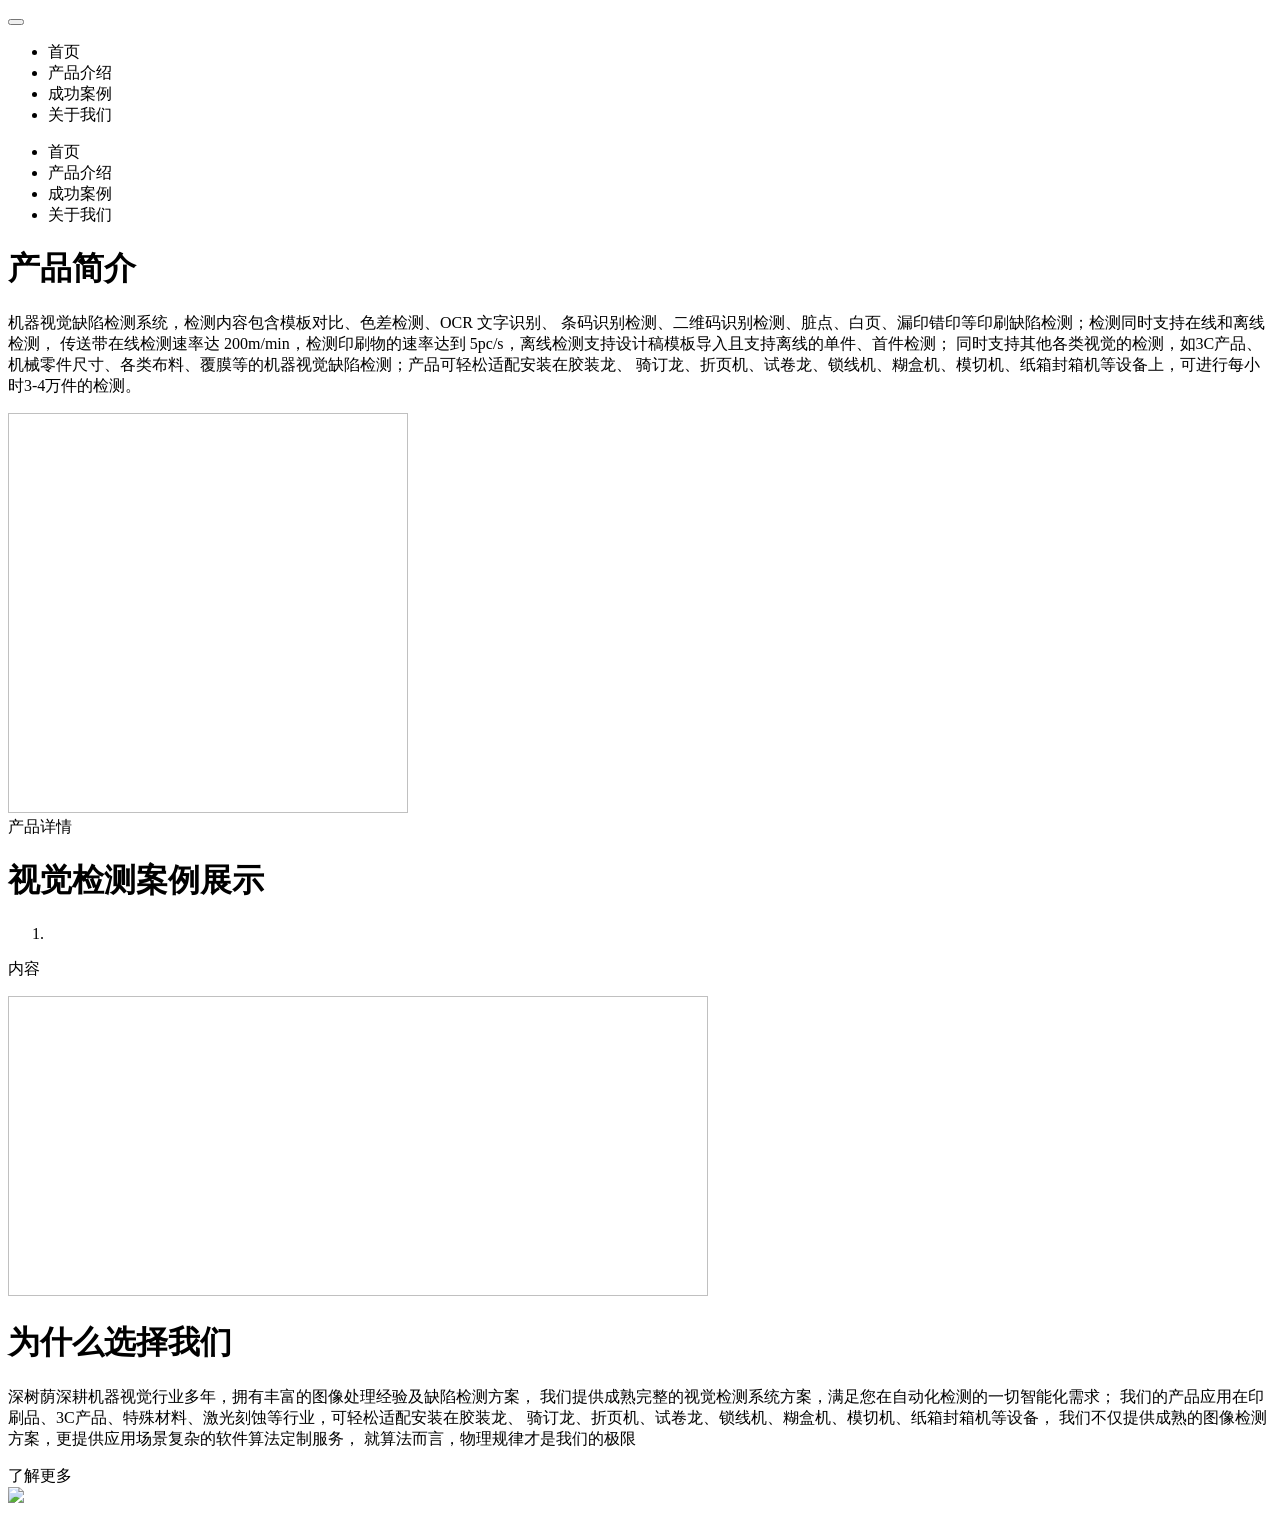
==== src/main/resources/templates/index.html @ 409b7f43 "1.修改index文字；" ====
<!DOCTYPE html>
<html lang="en" xmlns:th="http://www.thymeleaf.org">
<script>
    var _hmt = _hmt || [];
    (function() {
        var hm = document.createElement("script");
        hm.src = "https://hm.baidu.com/hm.js?f1cf0892b552cfa5f003d7b3df8febdb";
        var s = document.getElementsByTagName("script")[0];
        s.parentNode.insertBefore(hm, s);
    })();
</script>


   <head>
      <!-- basic -->
      <meta charset="utf-8">
      <meta http-equiv="X-UA-Compatible" content="IE=edge">
      <meta name="viewport" content="width=device-width, initial-scale=1">
      <!-- mobile metas -->
      <meta name="viewport" content="width=device-width, initial-scale=1">
      <meta name="viewport" content="initial-scale=1, maximum-scale=1">
      <!-- site metas -->
      <title>深树荫机器视觉检测缺陷检测印刷检测</title>
      <meta name="keywords" content="印刷缺陷检测_印刷品质量检_印刷检测软件_检测算法定制_二次开发接口提供_机器视觉检测">
      <meta name="description" content="机器视觉缺陷检测系统，检测内容包含模板对比、色差检测、OCR 文字识别、条码识别检测、二维码识别检测、脏点、白页、漏印错印等印刷缺陷检测；检测同时支持在线和离线检测、机器视觉检测">
      <meta name="author" content="">
      <link th:include="common :: common_head">
   </head>
   <body>
      <!-- header section start -->
      <div class="header_section">
         <div class="header_main">
            <div class="mobile_menu">

               <nav class="navbar navbar-expand-lg navbar-light bg-light">
<!--                  <div class="logo_mobile"><a href="index.html"><img src="images/logo.png"></a></div>-->
                  <button class="navbar-toggler" type="button" data-toggle="collapse" data-target="#navbarNav" aria-controls="navbarNav" aria-expanded="false" aria-label="Toggle navigation">
                  <span class="navbar-toggler-icon"></span>
                  </button>

                  <div class="collapse navbar-collapse" id="navbarNav">

                     <ul class="navbar-nav">
                        <li class="nav-item">
                           <a class="nav-link" th:href="@{/home}">首页</a>
                        </li>
                        <li class="nav-item">
                           <a class="nav-link" th:href="@{/services}">产品介绍</a>
                        </li>
<!--                        <li class="nav-item">-->
<!--                           <a class="nav-link " th:href="@{/solution}">解决方案</a>-->
<!--                        </li>-->
<!--                        <li class="nav-item">-->
<!--                           <a class="nav-link " th:href="@{/blog}">专利荣誉</a>-->
<!--                        </li>-->
                        <li class="nav-item">
                           <a class="nav-link" th:href="@{/successful}">成功案例</a>
                        </li>
                        <li class="nav-item">
                           <a class="nav-link" th:href="@{/about}">关于我们</a>
                        </li>

                        <!-- <li class="nav-item">
                           <a class="nav-link " href="contact.html">Contact</a>
                        </li> -->
                     </ul>
                  </div>
               </nav>
            </div>
            <div class="container-fluid">
               
<!--                <div class="logo"><a th:href="@{/index}"><img src="images/logo.jpg"></a></div>-->
               <div class="menu_main">

                  <ul>
                     <li class="nav-item">
                        <a class="nav-link" th:href="@{/home}">首页</a>
                     </li>
                     <li class="nav-item">
                        <a class="nav-link" th:href="@{/services}">产品介绍</a>
                     </li>
<!--                     <li class="nav-item">-->
<!--                        <a class="nav-link " th:href="@{/solution}">解决方案</a>-->
<!--                     </li>-->
<!--                     <li class="nav-item">-->
<!--                        <a class="nav-link " th:href="@{/blog}">新闻</a>-->
<!--                     </li>-->
                     <li class="nav-item">
                        <a class="nav-link" th:href="@{/successful}">成功案例</a>
                     </li>
                     <li class="nav-item">
                        <a class="nav-link" th:href="@{/about}">关于我们</a>
                     </li>
                  </ul>
               </div>
            </div>
         </div>
         <!-- banner section start -->
         <div class="banner_section layout_padding">
            <div id="carouselExampleSlidesOnly" class="carousel slide" data-ride="carousel">
               <div class="carousel-inner">
                  <div class="carousel-item active">
                     <div class="container">
                        <h1 class="banner_taital"></h1>
                        <p class="banner_text"> </p>
<!--                        <p class="banner_text">·外观检测·OCR 字符识别 ·视觉定位·错印检测</p>-->
<!--                        <div class="read_bt"><a th:href="@{/about}" href="">关于我们</a></div>-->
                     </div>
                  </div>
<!--                  <div class="carousel-item">-->
<!--                     <div class="container">-->
<!--                        <h1 class="banner_taital">深树荫</h1>-->
<!--                        <p class="banner_text">Shenshuyin Intelligent Technology Co Ltd2</p>-->
<!--                        <div class="read_bt"><a th:href="@{/about}" href="">关于我们</a></div>-->
<!--                     </div>-->
<!--                  </div>-->
<!--                  <div class="carousel-item">-->
<!--                     <div class="container">-->
<!--                        <h1 class="banner_taital">深树荫</h1>-->
<!--                        <p class="banner_text">ShenShuYin Intelligent Technology Co Ltd3</p>-->
<!--                        <div class="read_bt"><a th:href="@{/about}" class="aboutus">关于我们</a></div>-->
<!--                     </div>-->
<!--                  </div>-->
               </div>
            </div>
         </div>
         <!-- banner section end -->
      </div>
      <!-- header section end -->
      <!-- services section start -->
      <div class="services_section layout_padding">
         <div class="container">
<!--            <h1 class="services_taital">产品简介</h1>-->
            <h1 class="client_taital">产品简介</h1>
            <p class="services_text">机器视觉缺陷检测系统，检测内容包含模板对比、色差检测、OCR 文字识别、
                条码识别检测、二维码识别检测、脏点、白页、漏印错印等印刷缺陷检测；检测同时支持在线和离线检测，
                传送带在线检测速率达 200m/min，检测印刷物的速率达到 5pc/s，离线检测支持设计稿模板导入且支持离线的单件、首件检测；
                同时支持其他各类视觉的检测，如3C产品、机械零件尺寸、各类布料、覆膜等的机器视觉缺陷检测；产品可轻松适配安装在胶装龙、
                骑订龙、折页机、试卷龙、锁线机、糊盒机、模切机、纸箱封箱机等设备上，可进行每小时3-4万件的检测。
            </p>
            <div class="services_section_2">
               <div class="row">
                  <div class="col-md-4" th:each="cp,item :${session.cp}">
                     <div><img style="width: 400px;height: 400px" th:src="@{${cp.product_image}}" class="services_img"></div>
                     <div class="btn_main"><a th:href="@{/services}">产品详情</a></div>
<!--                     <div class="btn_main"><a href="#" class="a_detailpage2">产品详情</a></div> &lt;!&ndash; 应该是某个产品对应的 detailpages_services页面 &ndash;&gt;-->
                  </div>
               </div>
            </div>

         </div>
      </div>

<!--paused by hai for temp-->
<!--      <div>-->
<!--         <div class="container">-->
<!--            <h1 class="services_taital">专利介绍 </h1>-->
<!--            <p class="services_text">公司申请国家的专利</p>-->

<!-- <div class="about_section ">-->
<!--         <div class="container-fluid">-->
<!--            <div class="row" th:each="zl,item :${session.zl}">-->
<!--               <div class="col-md-6">-->
<!--                  <div>-->
<!--                     <h1 class="about_taital" th:text="${zl.patents_name}"></h1>-->
<!--                     <p class="about_text" th:text="${zl.patents_brief}">There are many variations of passages of Lorem Ipsum available, but the majority have suffered alteration in some form, by injected humour, or randomised words which don't look even slightly believable. If you are going to use a passage of Lorem Ipsum, you need to be sure there isn't anything embarrassing hidden in the middle of text. All </p>-->
<!--                     <div class="readmore_bt"><a th:href="@{/blog}">专利详情</a></div>-->
<!--                  </div>-->
<!--               </div>-->
<!--               <div class="col-md-6 padding_right_0">-->
<!--                  <div><img style="width: 670px;height: 370px" th:src="@{${zl.patents_image}}" class="about_img"></div>-->
<!--               </div>-->
<!--               &nbsp;&nbsp;&nbsp;-->
<!--            </div>-->
<!--         </div>-->
<!--      </div>-->

<!--            </div>-->
<!--      </div>-->
     
      <div class="client_section ">
         <div class="container">
            <h1 class="client_taital">视觉检测案例展示</h1>
            <div class="client_section_2">
               <div id="carouselExampleIndicators" class="carousel slide" data-ride="carousel">
                  <ol class="carousel-indicators">

                     <li th:each="intro,item :${session.company_list}" th:attr="data-slide-to=${item.index}" data-target="#carouselExampleIndicators" class=""th:classappend="${item.index==0} ? 'active' : ''"></li>
                  </ol>
                  <div class="carousel-inner" >
                     <div th:each="intros,items :${session.company_list}" class="carousel-item "th:classappend="${items.index==0}?'active':''">
                        <div  class="client_main">
                           <div class="box_left">
                              <p class="lorem_text" th:text="${intros.image_information}">内容</p>
                           </div>
                           <div class="box_right">
                                 <img  style="width: 700px;height: 300px" th:src="@{${intros.image_path_url}}"/>
                           </div>
                        </div>
                     </div>
                              </div>
                           </div>
                        </div>
                     </div>
                  </div>

               </div>
            </div>
         </div>
      </div>


      <!-- client section start -->
      <!-- choose section start -->
      <div class="choose_section layout_padding">
         <div class="container">
            <h1 class="choose_taital">为什么选择我们</h1>
<!--            <p class="choose_text">选择深树荫，您将受益于尖端技术、广泛的应用范围、高精度和效率，以及市场认可的技术创新。我们能提供稳定可靠的技术支持，助您提升生产效率和产品质量。</p>-->
            <p class="choose_text">深树荫深耕机器视觉行业多年，拥有丰富的图像处理经验及缺陷检测方案，
                我们提供成熟完整的视觉检测系统方案，满足您在自动化检测的一切智能化需求；
                我们的产品应用在印刷品、3C产品、特殊材料、激光刻蚀等行业，可轻松适配安装在胶装龙、
                骑订龙、折页机、试卷龙、锁线机、糊盒机、模切机、纸箱封箱机等设备，
                我们不仅提供成熟的图像检测方案，更提供应用场景复杂的软件算法定制服务，
                就算法而言，物理规律才是我们的极限</p>
            <div class="read_bt_1"><a th:href="@{/about}">了解更多</a></div>
<!--            <div class="newsletter_box">-->
<!--               <h1 class="let_text">Let Start Talk with Us</h1>-->
<!--               <div class="getquote_bt"><a th:href="@{/about}">Get A Quote</a></div>-->
<!--            </div>-->
         </div>
      </div>

      <div th:replace="common :: common_end"></div>

      <div th:replace="common :: common_beinan"></div>

      <div th:replace="common :: common_src"></div>

<!--      <img id="wechat" src="images/wechat.png" />-->
      <img id="wechat" src="images/wechat.png" />

      <script type="application/javascript">

      //show_detailpage_gy
      $(document).on("click",".aboutus",function () {
         $.ajax({
            url:"/show_detailpage_gy",
            type:"post",
            dataType:"json",
            data:{
               name:1
            },
            success:function (data) {
               window.location.href = "/detailpages_services";
            }
         })
      })

      $(document).on("click", ".a_detailpage2", function () {
          var names=$(this).parent().prev().prev().text(); // 假设.name-selector是包含名字的元素
          console.log("names = " + names)
          $.ajax({
              url: "/product/show_detailpage", // 修正这里
              type: "post",
              dataType: "json",
              data: {
                  name: names
              },
              success: function (res) {
                  // 处理成功响应
                  // console.log("Data received:", res);
                  window.location.href = "/detailpages_services";
              },
              error: function (jqXHR, textStatus, errorThrown) {
                  // 处理错误响应
                  alert("加载产品详情失败: " + errorThrown);
                  console.log("Error details:", textStatus, errorThrown);
              }
          });
      });

   </script>
   </body>
</html>
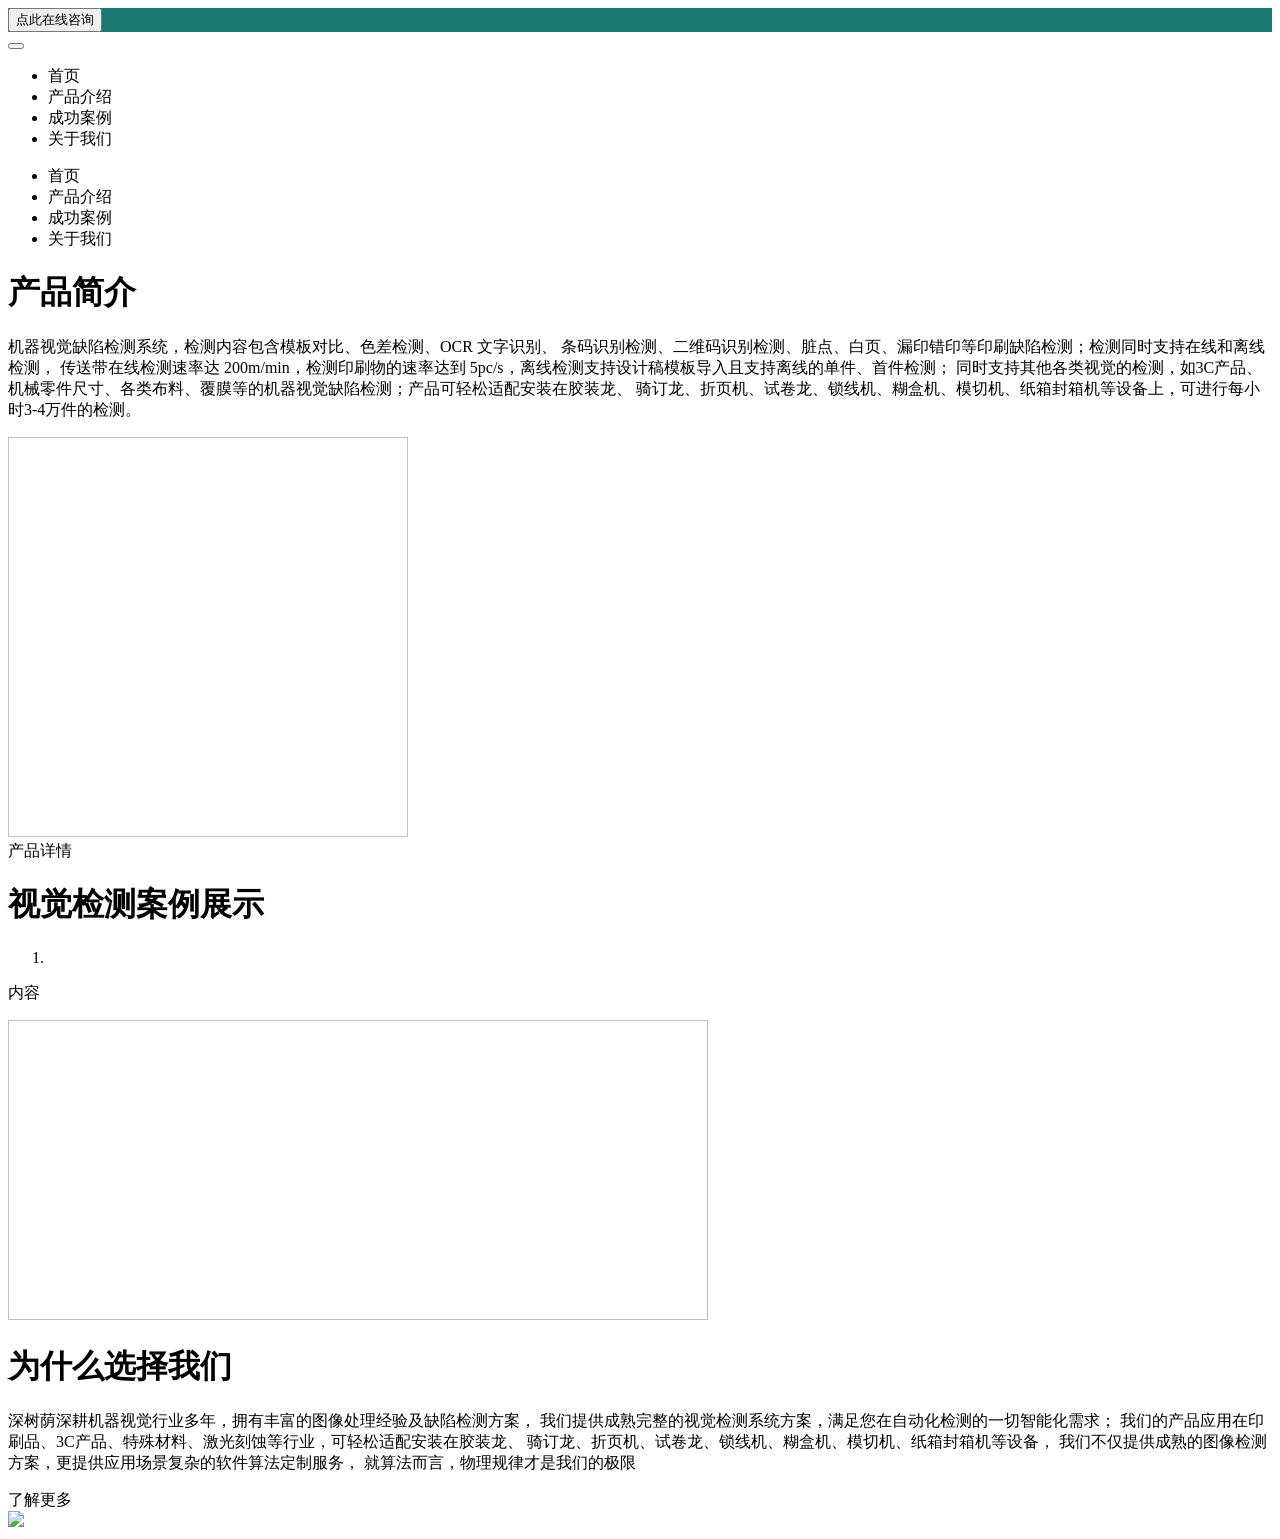
==== commit 12061f70: "1.增加在线客服功能20250214；" ====
--- a/src/main/resources/templates/index.html
+++ b/src/main/resources/templates/index.html
@@ -9,8 +9,7 @@
         s.parentNode.insertBefore(hm, s);
     })();
 </script>
-
-
+<!--<script src="http://129.211.30.106/assets/front/ymwl_1.js?v=1738933424" charset="UTF-8"></script>-->
    <head>
       <!-- basic -->
       <meta charset="utf-8">
@@ -23,10 +22,23 @@
       <title>深树荫机器视觉检测缺陷检测印刷检测</title>
       <meta name="keywords" content="印刷缺陷检测_印刷品质量检_印刷检测软件_检测算法定制_二次开发接口提供_机器视觉检测">
       <meta name="description" content="机器视觉缺陷检测系统，检测内容包含模板对比、色差检测、OCR 文字识别、条码识别检测、二维码识别检测、脏点、白页、漏印错印等印刷缺陷检测；检测同时支持在线和离线检测、机器视觉检测">
-      <meta name="author" content="">
+      <meta name="author" content="上海深树荫">
       <link th:include="common :: common_head">
    </head>
    <body>
+<!--   <link rel="stylesheet" href="http://129.211.30.106/assets/css/index/ymwl_online.css">-->
+<!--   <div class="ymwl-form" id="ymwl-kefu" style='background-color:#197971'>-->
+<!--       <i class="ymwl-icon"></i>-->
+<!--       <form class="ymwl-item" action="http://129.211.30.106/index/index/home?theme=7571f9&visiter_id=&visiter_name=&avatar=&business_id=1&groupid=0" method="post" target="_blank" ><input type="hidden" name="product" value=""><input type="submit" value="点击在线咨询">-->
+<!--       </form>-->
+<!--   </div>-->
+
+    <link rel="stylesheet" href="https://81.69.42.176/assets/css/index/ymwl_online.css">
+    <div class="ymwl-form" id="ymwl-kefu" style='background-color:#197971'>
+        <i class="ymwl-icon"></i>
+        <form class="ymwl-item" action="https://81.69.42.176/index/index/home?theme=067d31&visiter_id=&visiter_name=&avatar=&business_id=1&groupid=0" method="post" target="_blank" ><input type="hidden" name="product" value=""><input type="submit" value="点此在线咨询">
+        </form>
+    </div>
       <!-- header section start -->
       <div class="header_section">
          <div class="header_main">
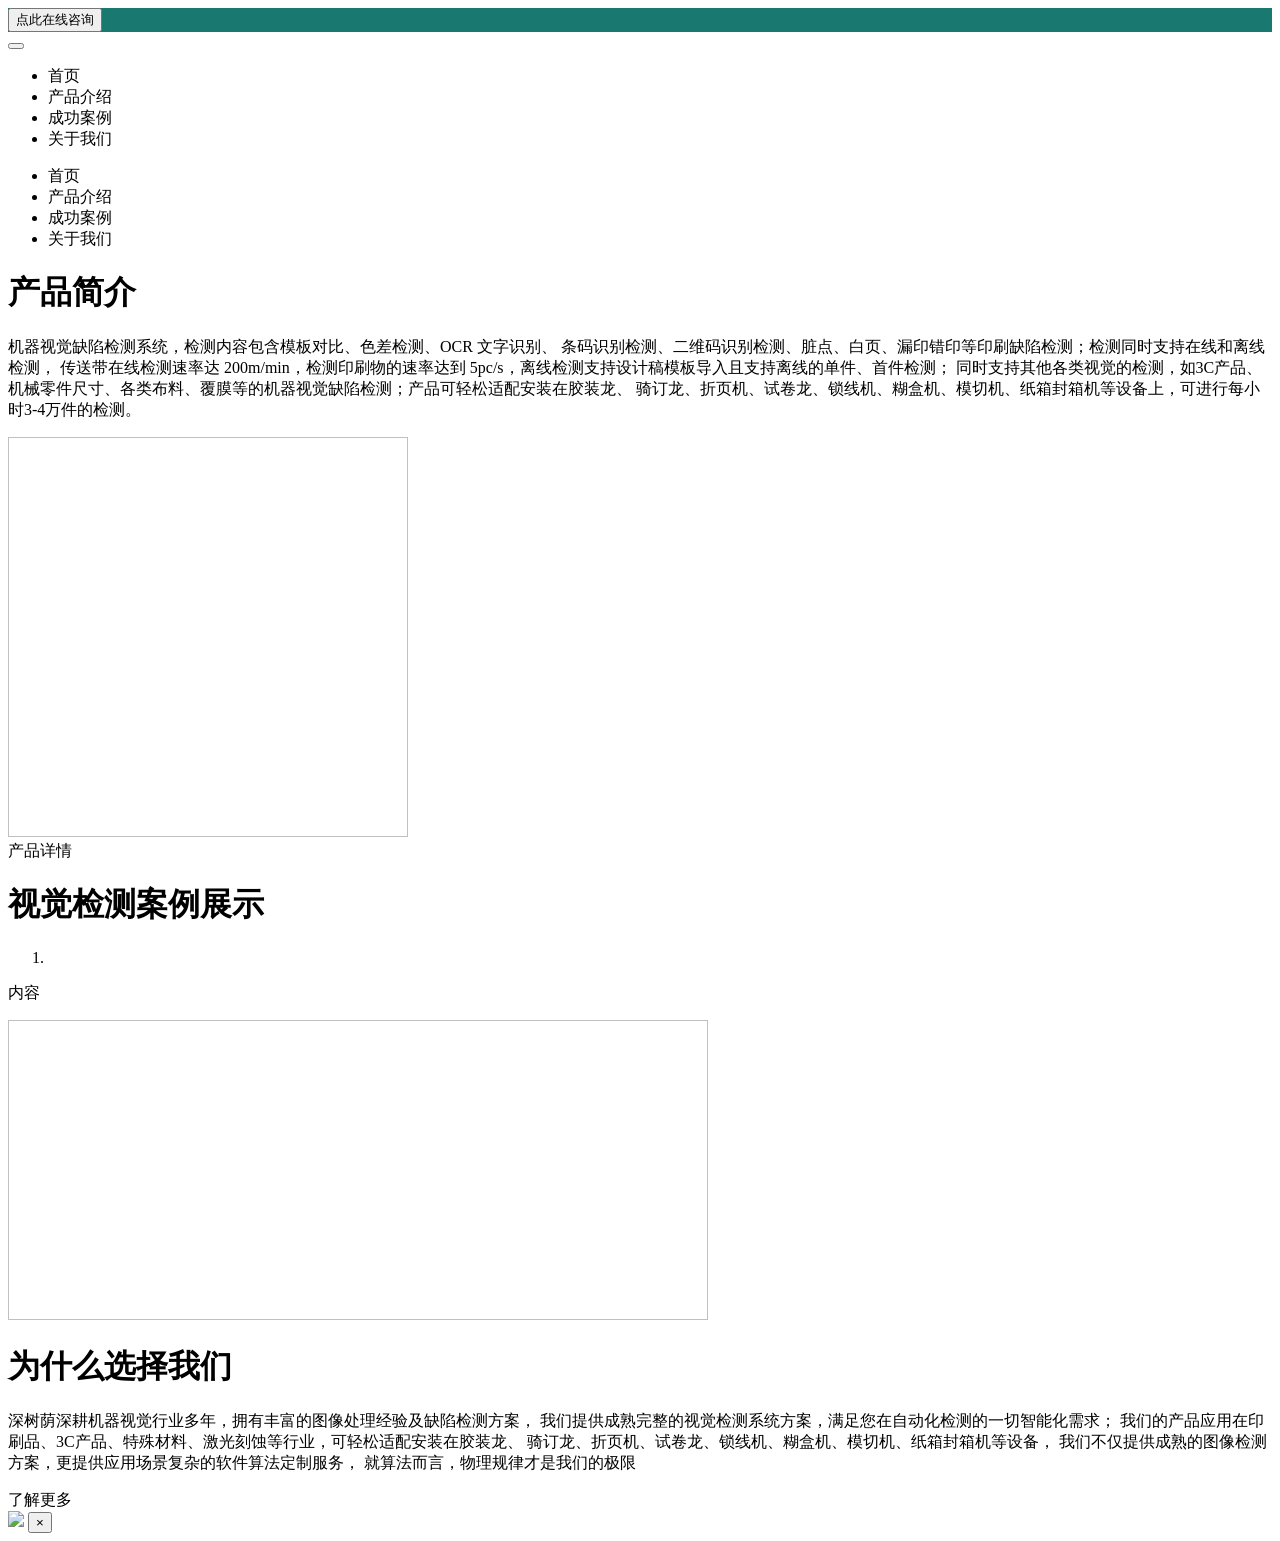
==== commit 39ea55c6: "1.增加关闭微信图片功能20250214；" ====
--- a/src/main/resources/templates/index.html
+++ b/src/main/resources/templates/index.html
@@ -249,8 +249,18 @@
       <div th:replace="common :: common_src"></div>
 
 <!--      <img id="wechat" src="images/wechat.png" />-->
-      <img id="wechat" src="images/wechat.png" />
-
+<!--      <img id="wechat" src="images/wechat.png" />-->
+
+        <div id="wechat-container">
+            <img id="wechat" src="images/wechat.png" />
+            <button id="close-btn" onclick="closeWechat()">×</button>
+        </div>
+        <script>
+            function closeWechat() {
+                var wechatContainer = document.getElementById('wechat-container');
+                wechatContainer.style.display = 'none'; // 隐藏整个容器，包括图片和关闭按钮
+            }
+        </script>
       <script type="application/javascript">
 
       //show_detailpage_gy
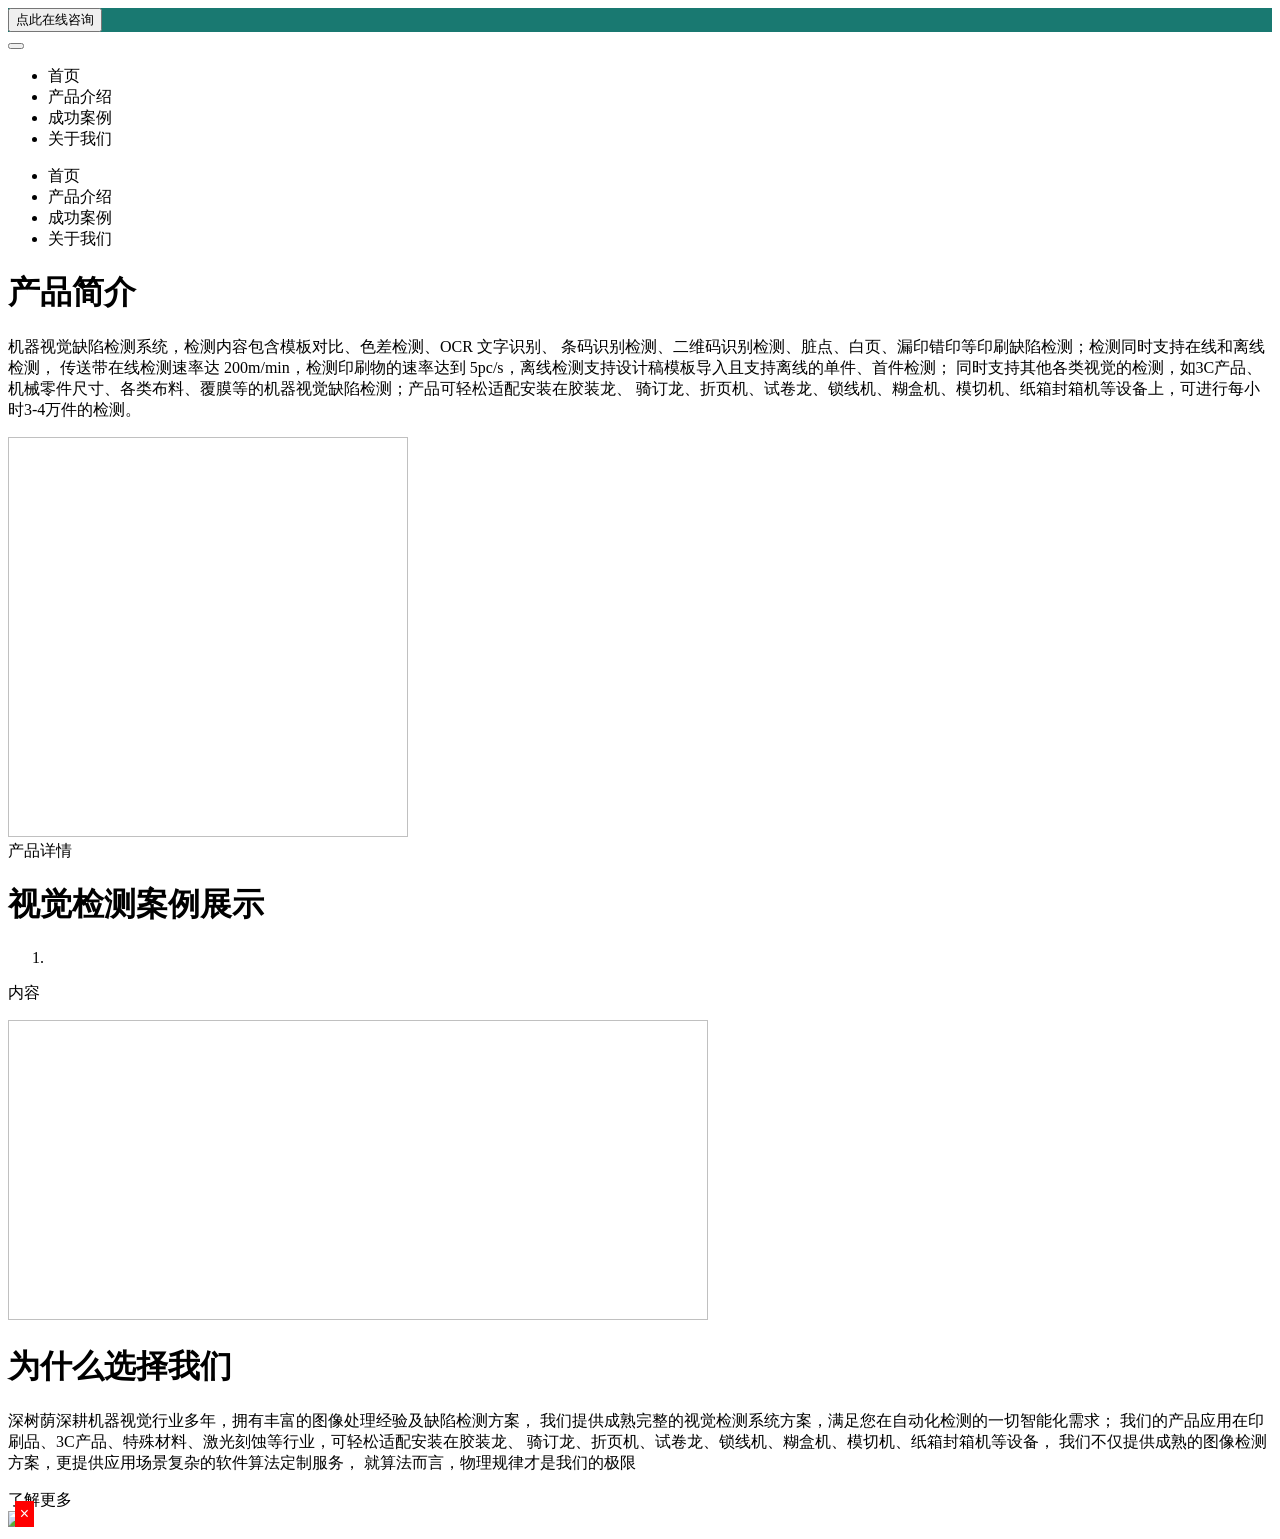
==== commit 0426e01a: "1.增加关闭微信图片功能220250214；" ====
--- a/src/main/resources/templates/index.html
+++ b/src/main/resources/templates/index.html
@@ -24,6 +24,23 @@
       <meta name="description" content="机器视觉缺陷检测系统，检测内容包含模板对比、色差检测、OCR 文字识别、条码识别检测、二维码识别检测、脏点、白页、漏印错印等印刷缺陷检测；检测同时支持在线和离线检测、机器视觉检测">
       <meta name="author" content="上海深树荫">
       <link th:include="common :: common_head">
+       <style>#wechat-container {
+           position: relative;
+           display: inline-block; /* 使容器仅包裹内容 */
+       }
+       #close-btn {
+           position: absolute;
+           top: -10px; /* 调整位置，使按钮位于右上角 */
+           right: -10px; /* 调整位置，使按钮位于右上角 */
+           background: red; /* 设置背景颜色 */
+           color: white; /* 设置文字颜色 */
+           border: none; /* 去除边框 */
+           cursor: pointer; /* 鼠标悬停时显示手形光标 */
+           font-size: 16px; /* 设置字体大小 */
+           line-height: 1; /* 设置行高 */
+           padding: 5px; /* 设置内边距 */
+       }
+       </style>
    </head>
    <body>
 <!--   <link rel="stylesheet" href="http://129.211.30.106/assets/css/index/ymwl_online.css">-->
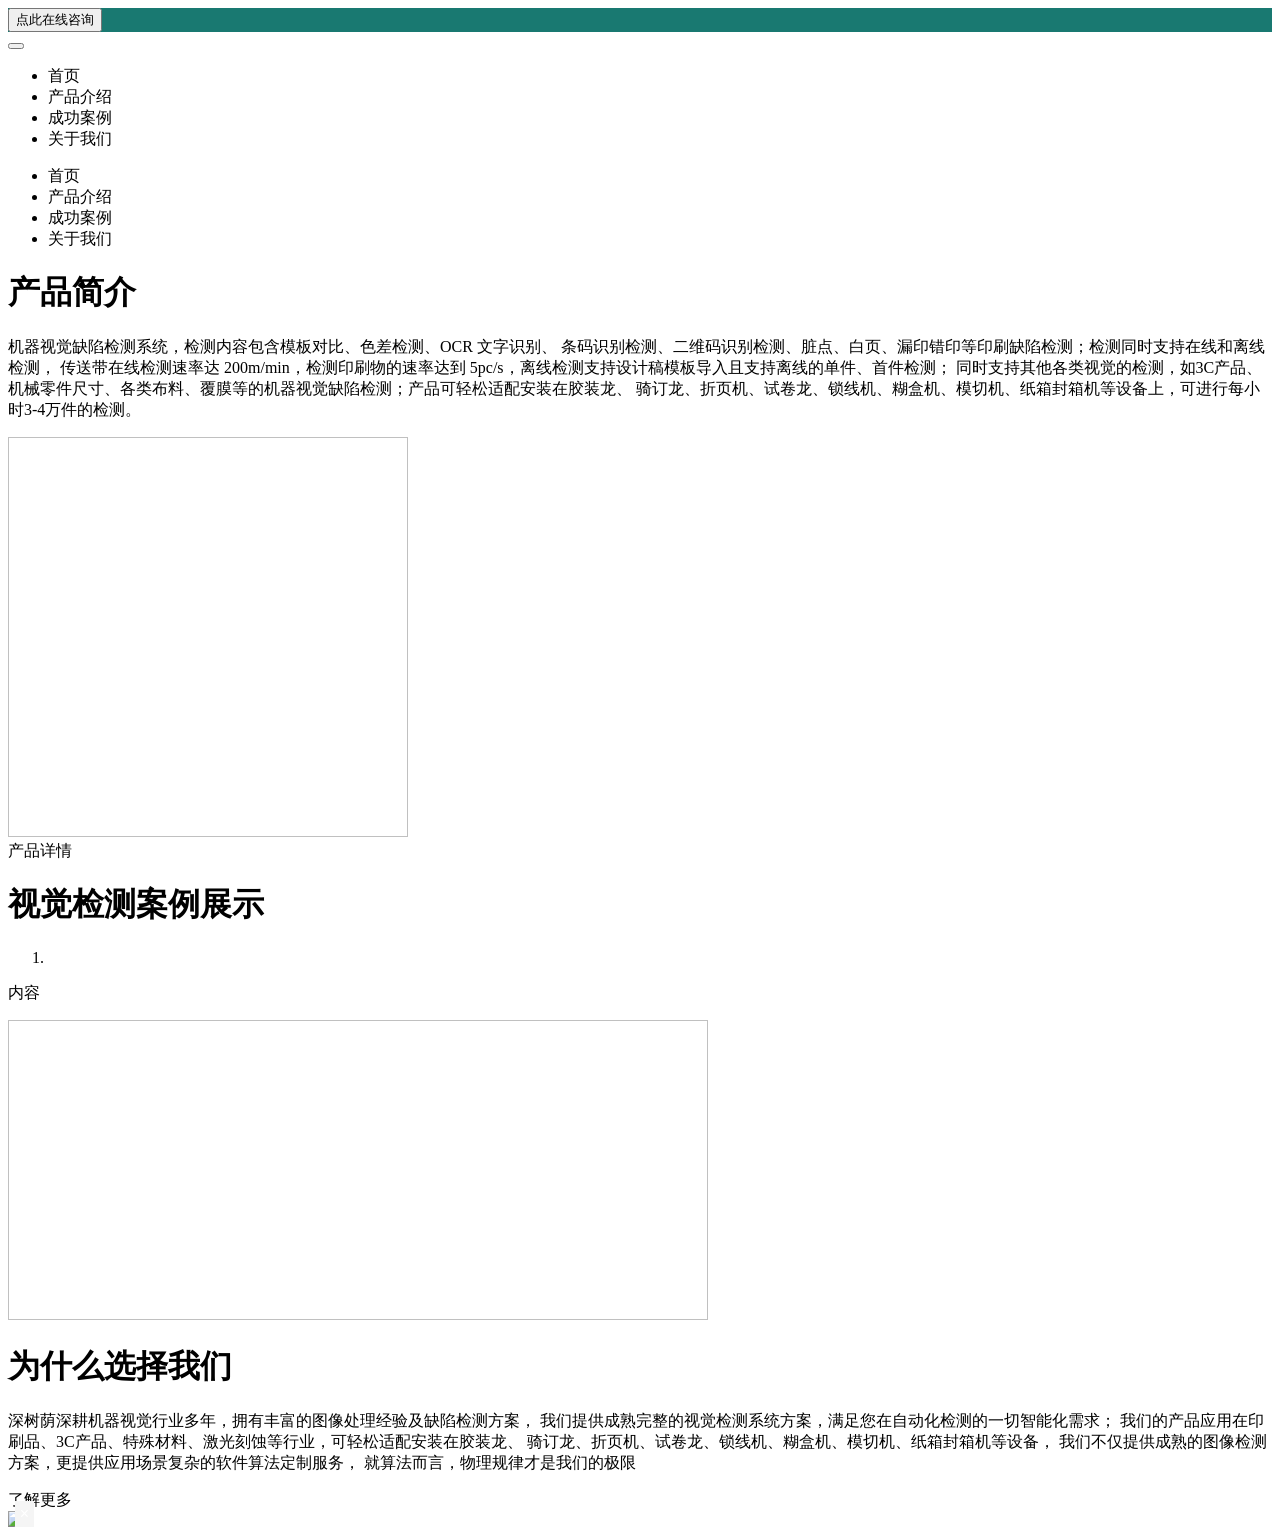
==== commit 8893d04a: "1.解决第一次不加载静态资源url错误问题220250301；" ====
--- a/src/main/resources/templates/index.html
+++ b/src/main/resources/templates/index.html
@@ -9,7 +9,6 @@
         s.parentNode.insertBefore(hm, s);
     })();
 </script>
-<!--<script src="http://129.211.30.106/assets/front/ymwl_1.js?v=1738933424" charset="UTF-8"></script>-->
    <head>
       <!-- basic -->
       <meta charset="utf-8">
@@ -32,7 +31,7 @@
            position: absolute;
            top: -10px; /* 调整位置，使按钮位于右上角 */
            right: -10px; /* 调整位置，使按钮位于右上角 */
-           background: red; /* 设置背景颜色 */
+           background: whitesmoke; /* 设置背景颜色 */
            color: white; /* 设置文字颜色 */
            border: none; /* 去除边框 */
            cursor: pointer; /* 鼠标悬停时显示手形光标 */
@@ -43,19 +42,14 @@
        </style>
    </head>
    <body>
-<!--   <link rel="stylesheet" href="http://129.211.30.106/assets/css/index/ymwl_online.css">-->
-<!--   <div class="ymwl-form" id="ymwl-kefu" style='background-color:#197971'>-->
-<!--       <i class="ymwl-icon"></i>-->
-<!--       <form class="ymwl-item" action="http://129.211.30.106/index/index/home?theme=7571f9&visiter_id=&visiter_name=&avatar=&business_id=1&groupid=0" method="post" target="_blank" ><input type="hidden" name="product" value=""><input type="submit" value="点击在线咨询">-->
-<!--       </form>-->
-<!--   </div>-->
 
     <link rel="stylesheet" href="https://81.69.42.176/assets/css/index/ymwl_online.css">
-    <div class="ymwl-form" id="ymwl-kefu" style='background-color:#197971'>
+    <div class="ymwl-form" id="ymwl-kefu" style='background-color:#197971' onclick="document.querySelector('.ymwl-item').submit()">
         <i class="ymwl-icon"></i>
         <form class="ymwl-item" action="https://81.69.42.176/index/index/home?theme=067d31&visiter_id=&visiter_name=&avatar=&business_id=1&groupid=0" method="post" target="_blank" ><input type="hidden" name="product" value=""><input type="submit" value="点此在线咨询">
         </form>
     </div>
+
       <!-- header section start -->
       <div class="header_section">
          <div class="header_main">
@@ -171,6 +165,7 @@
                <div class="row">
                   <div class="col-md-4" th:each="cp,item :${session.cp}">
                      <div><img style="width: 400px;height: 400px" th:src="@{${cp.product_image}}" class="services_img"></div>
+<!--                     <div><img style="width: 400px;height: 400px" th:src="@{https://images.hnzhrh.com/note/d910577a-42cb-41ae-be2f-100143bc8b0c.png}" class="services_img"></div>-->
                      <div class="btn_main"><a th:href="@{/services}">产品详情</a></div>
 <!--                     <div class="btn_main"><a href="#" class="a_detailpage2">产品详情</a></div> &lt;!&ndash; 应该是某个产品对应的 detailpages_services页面 &ndash;&gt;-->
                   </div>
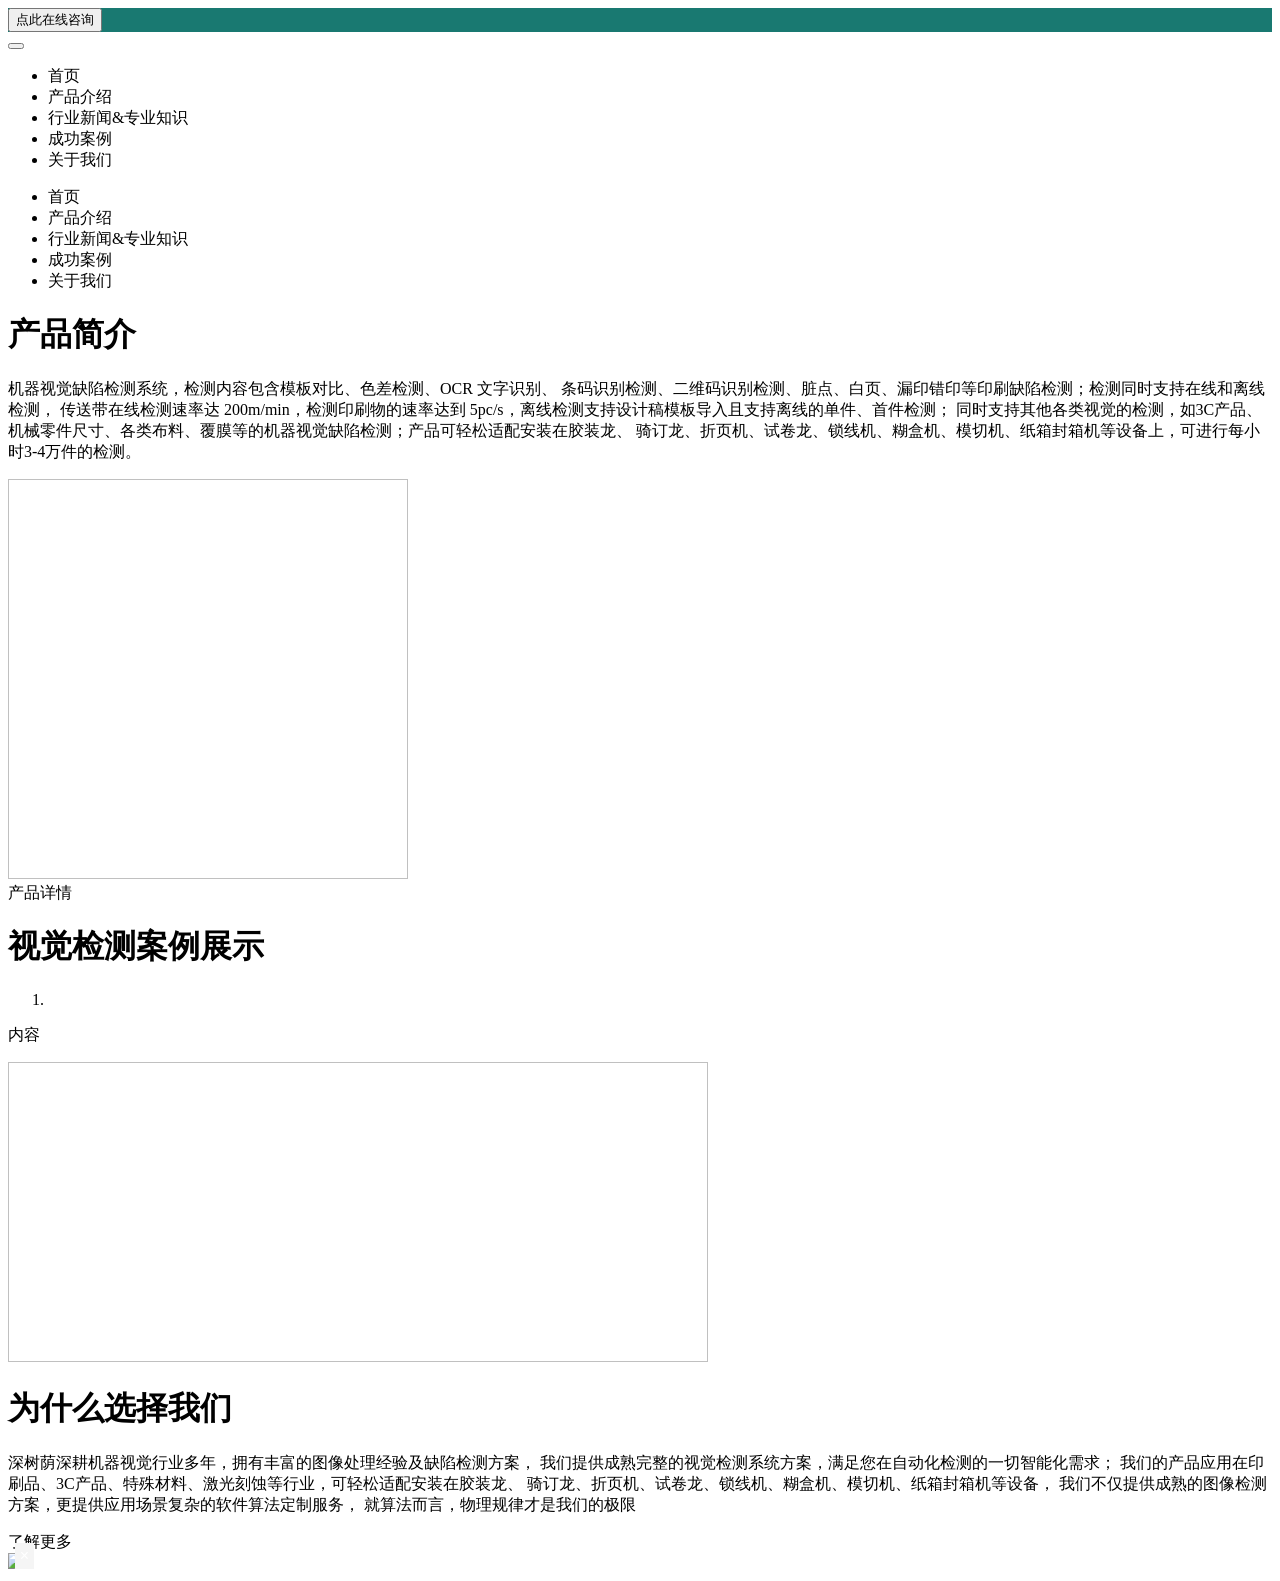
==== commit f2fedfb5: "1.添加新闻 tag 220250301；" ====
--- a/src/main/resources/templates/index.html
+++ b/src/main/resources/templates/index.html
@@ -70,9 +70,9 @@
                         <li class="nav-item">
                            <a class="nav-link" th:href="@{/services}">产品介绍</a>
                         </li>
-<!--                        <li class="nav-item">-->
-<!--                           <a class="nav-link " th:href="@{/solution}">解决方案</a>-->
-<!--                        </li>-->
+                        <li class="nav-item">
+                           <a class="nav-link " th:href="@{/solution}">行业新闻&专业知识</a>
+                        </li>
 <!--                        <li class="nav-item">-->
 <!--                           <a class="nav-link " th:href="@{/blog}">专利荣誉</a>-->
 <!--                        </li>-->
@@ -105,9 +105,9 @@
 <!--                     <li class="nav-item">-->
 <!--                        <a class="nav-link " th:href="@{/solution}">解决方案</a>-->
 <!--                     </li>-->
-<!--                     <li class="nav-item">-->
-<!--                        <a class="nav-link " th:href="@{/blog}">新闻</a>-->
-<!--                     </li>-->
+                     <li class="nav-item">
+                        <a class="nav-link " th:href="@{/solution}">行业新闻&专业知识</a>
+                     </li>
                      <li class="nav-item">
                         <a class="nav-link" th:href="@{/successful}">成功案例</a>
                      </li>
@@ -208,7 +208,6 @@
             <div class="client_section_2">
                <div id="carouselExampleIndicators" class="carousel slide" data-ride="carousel">
                   <ol class="carousel-indicators">
-
                      <li th:each="intro,item :${session.company_list}" th:attr="data-slide-to=${item.index}" data-target="#carouselExampleIndicators" class=""th:classappend="${item.index==0} ? 'active' : ''"></li>
                   </ol>
                   <div class="carousel-inner" >
@@ -227,7 +226,6 @@
                         </div>
                      </div>
                   </div>
-
                </div>
             </div>
          </div>
@@ -259,10 +257,7 @@
       <div th:replace="common :: common_beinan"></div>
 
       <div th:replace="common :: common_src"></div>
-
 <!--      <img id="wechat" src="images/wechat.png" />-->
-<!--      <img id="wechat" src="images/wechat.png" />-->
-
         <div id="wechat-container">
             <img id="wechat" src="images/wechat.png" />
             <button id="close-btn" onclick="closeWechat()">×</button>
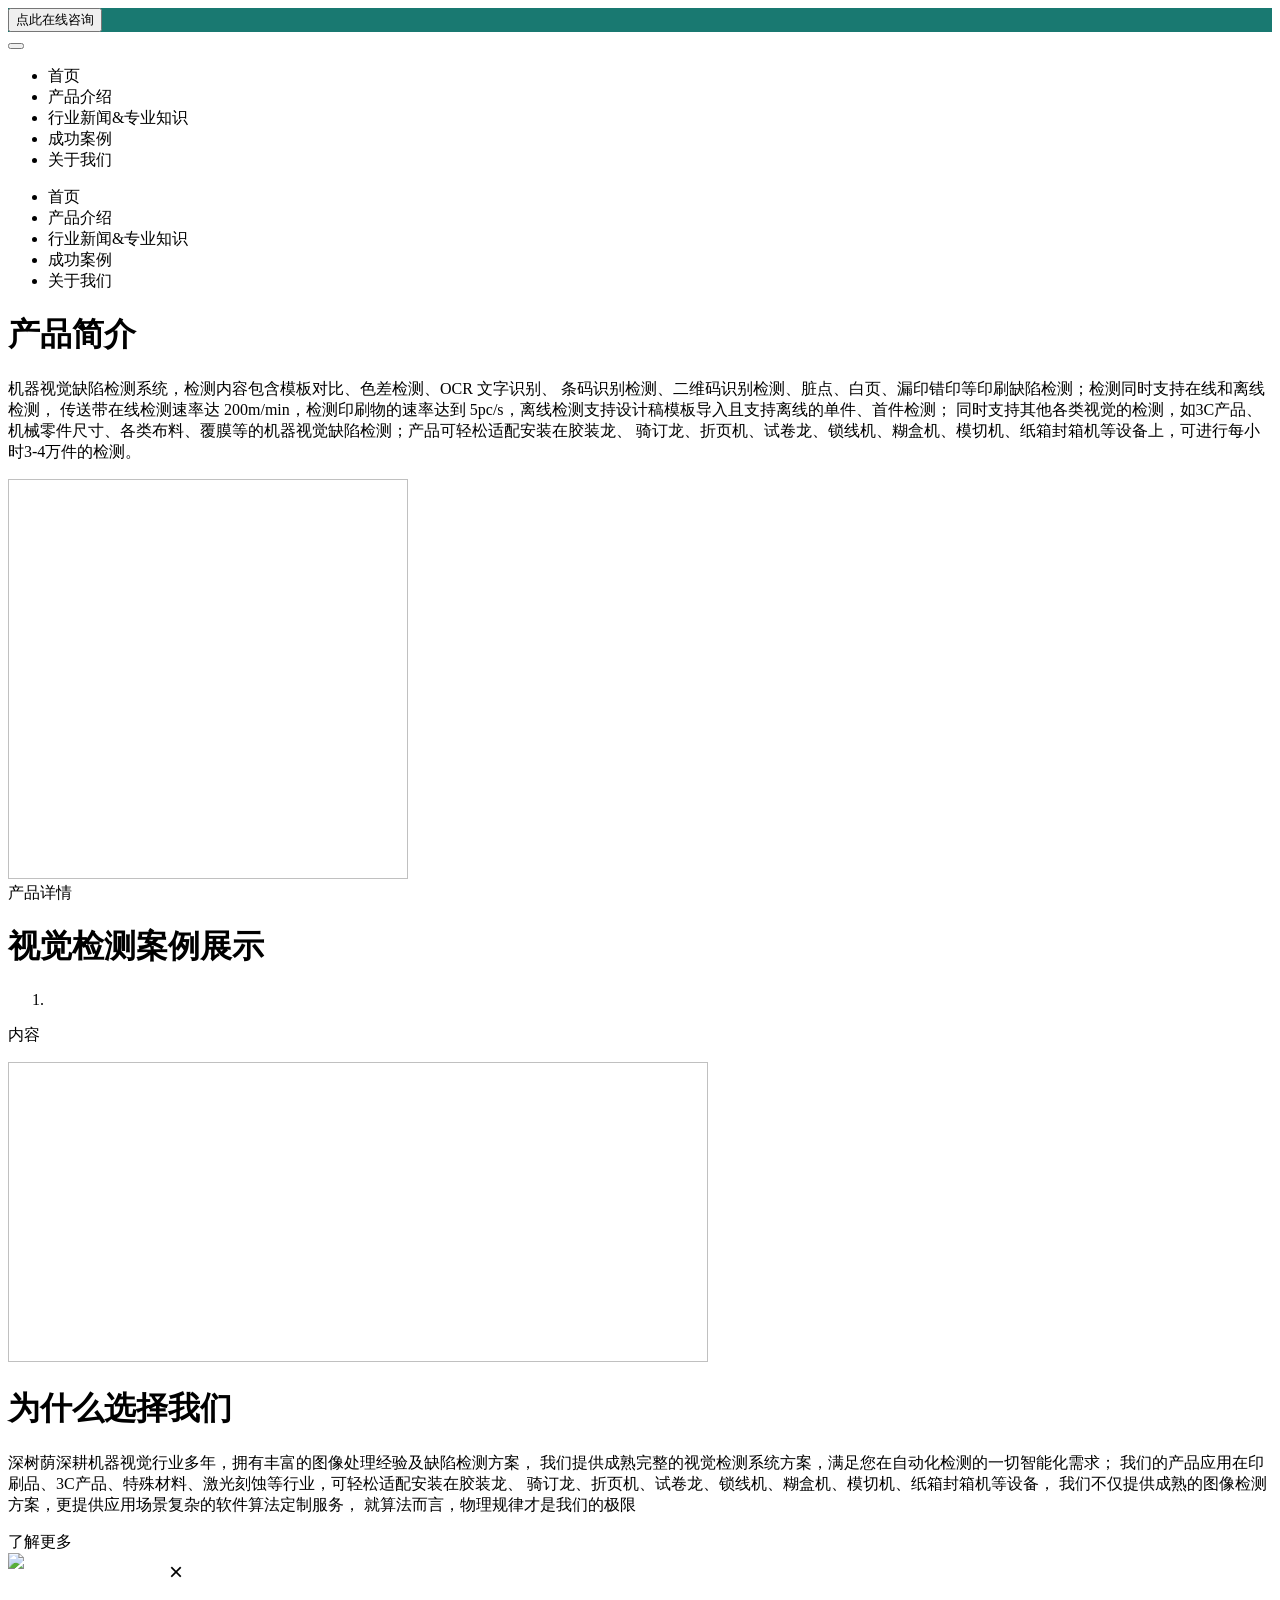
==== commit 881f8d91: "1.修改 TDK 信息 220250305；" ====
--- a/src/main/resources/templates/index.html
+++ b/src/main/resources/templates/index.html
@@ -19,25 +19,26 @@
       <meta name="viewport" content="initial-scale=1, maximum-scale=1">
       <!-- site metas -->
       <title>深树荫机器视觉检测缺陷检测印刷检测</title>
-      <meta name="keywords" content="印刷缺陷检测_印刷品质量检_印刷检测软件_检测算法定制_二次开发接口提供_机器视觉检测">
-      <meta name="description" content="机器视觉缺陷检测系统，检测内容包含模板对比、色差检测、OCR 文字识别、条码识别检测、二维码识别检测、脏点、白页、漏印错印等印刷缺陷检测；检测同时支持在线和离线检测、机器视觉检测">
+      <meta name="keywords" content="机器视觉缺陷检测系统,检测内容包含模板对比,色差检测,OCR 文字识别,条码识别检测,二维码识别检测,脏点,白页,漏印错印等印刷缺陷检测,检测同时支持在线和离线检测,机器视觉检测">
+      <meta name="description" content="印刷缺陷检测_印刷品质量检_印刷检测软件_检测算法定制_二次开发接口提供_机器视觉检测">
       <meta name="author" content="上海深树荫">
       <link th:include="common :: common_head">
-       <style>#wechat-container {
-           position: relative;
+       <style> #wechat-container {
+           position: relative; /* 确保这是一个定位上下文 */
            display: inline-block; /* 使容器仅包裹内容 */
+           /* 添加以下内容以确保容器有足够的高度和宽度 */
+           width: 180px; /* 根据您的图片大小调整宽度 */
+           height: 300px; /* 根据您的图片大小调整高度 */
        }
-       #close-btn {
+       .close-btn {
            position: absolute;
-           top: -10px; /* 调整位置，使按钮位于右上角 */
-           right: -10px; /* 调整位置，使按钮位于右上角 */
-           background: whitesmoke; /* 设置背景颜色 */
-           color: white; /* 设置文字颜色 */
-           border: none; /* 去除边框 */
-           cursor: pointer; /* 鼠标悬停时显示手形光标 */
-           font-size: 16px; /* 设置字体大小 */
-           line-height: 1; /* 设置行高 */
-           padding: 5px; /* 设置内边距 */
+           top: 0; /* 调整位置，使按钮位于图片右上角 */
+           right: 0; /* 调整位置，使按钮位于图片右上角 */
+           cursor: pointer;
+           font-size: 24px;
+           background-color: rgba(255, 255, 255, 0.8);
+           border: none;
+           padding: 5px;
        }
        </style>
    </head>
@@ -260,7 +261,7 @@
 <!--      <img id="wechat" src="images/wechat.png" />-->
         <div id="wechat-container">
             <img id="wechat" src="images/wechat.png" />
-            <button id="close-btn" onclick="closeWechat()">×</button>
+            <button class="close-btn" onclick="closeWechat()">×</button>
         </div>
         <script>
             function closeWechat() {
